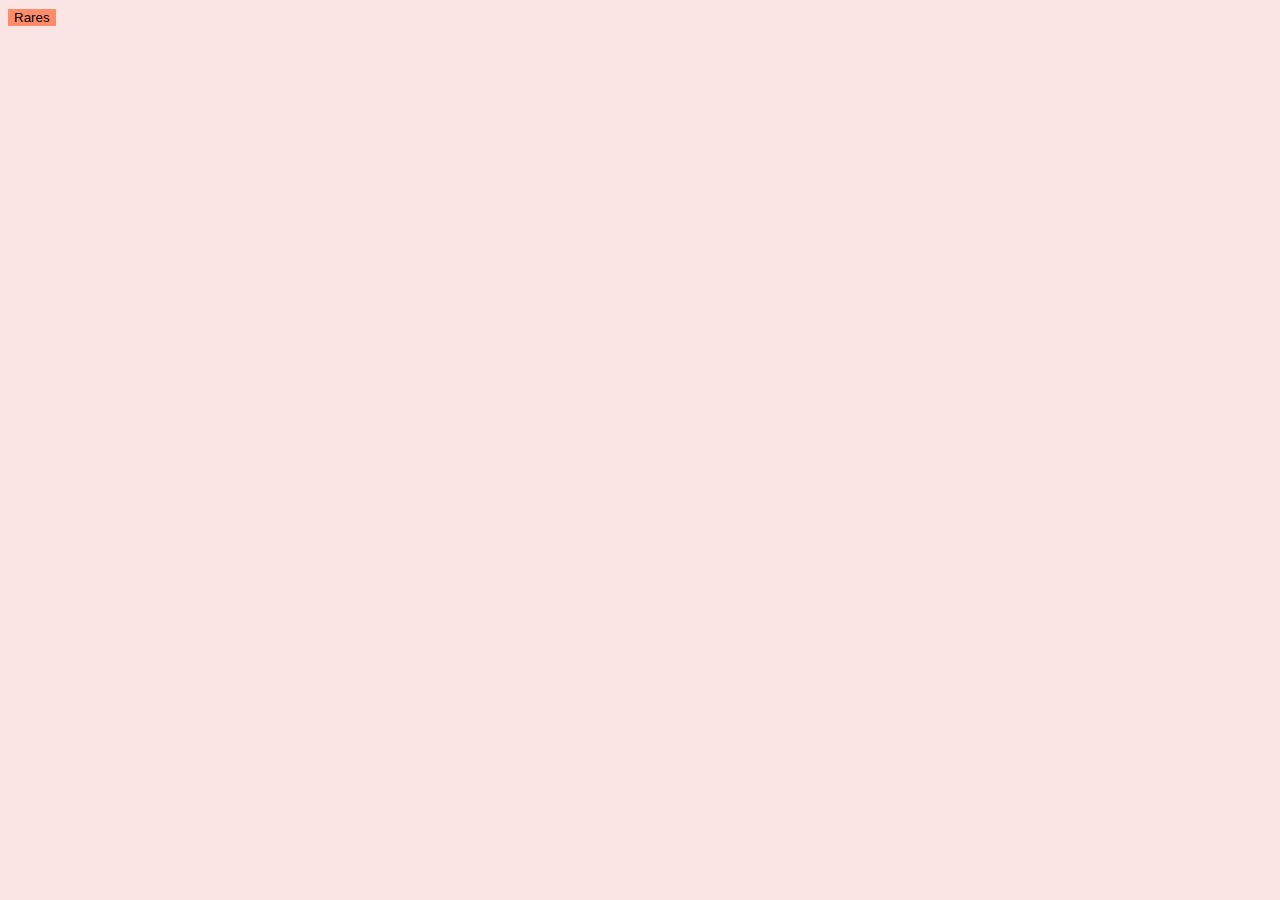
==== index.html @ 0b94a927 "Chatgpt told me to setup git lmao" ====
<!DOCTYPE html>
<html lang="en">
<head>
    <meta charset="UTF-8">
    <meta http-equiv="X-UA-Compatible" content="IE=edge">
    <meta name="viewport" content="width=device-width, initial-scale=1.0">
    <title>Definit fullstack master</title>
    <link rel="stylesheet" href="main.css">
</head>
<body>
    <button class="primaryButton">Rares</button>
</body>
</html>
---- main.css ----
body
{
    background-color: #fbe4e4;
}

.primaryButton
{
    background-color: #ff8c69;
    outline: 0cm;
    border-width: 0cm;
    

}
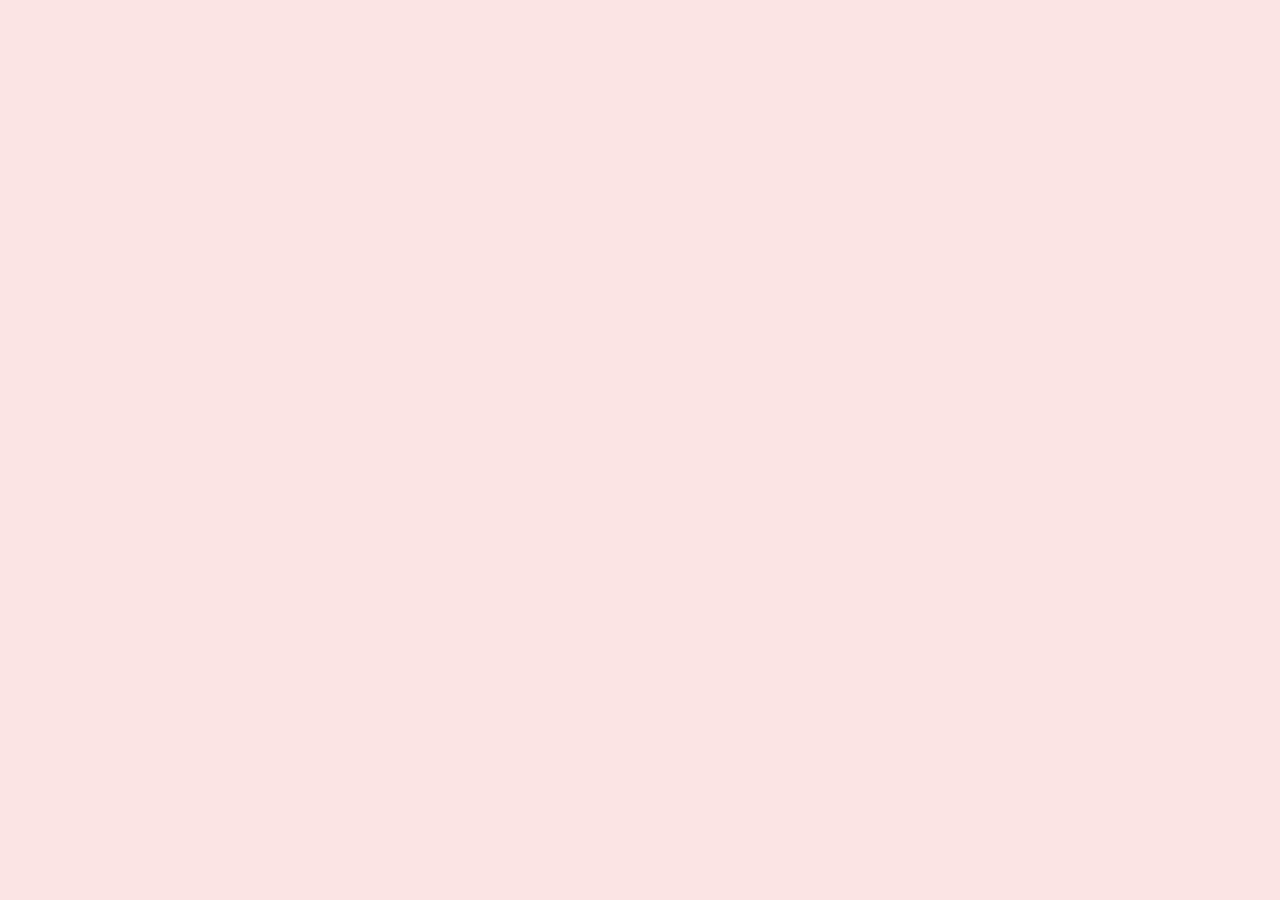
==== commit 8b3c1ac7: "Added the test div for testing the pallet" ====
--- a/index.html
+++ b/index.html
@@ -8,6 +8,19 @@
     <link rel="stylesheet" href="main.css">
 </head>
 <body>
-    <button class="primaryButton">Rares</button>
+    
+    
+    
+    
+    
+    
+    <div id="test">
+        <button class="primaryButton" style="width: 200px; height: 60px;">Rares</button>
+        <button class="secondaryButton" style="width: 200px; height: 60px;">Rares2</button>
+        <div class="accent">
+            <p>Idk</p>
+        </div>
+
+    </div>
 </body>
 </html>--- a/main.css
+++ b/main.css
@@ -8,6 +8,20 @@
     background-color: #ff8c69;
     outline: 0cm;
     border-width: 0cm;
-    
+}
+.secondaryButton
+{
+    background-color: #adffc0;
+    outline: 0cm;
+    border-width: 0cm;
+}
 
+.accent
+{
+    background-color: #cbe967;
+}
+
+#test
+{
+    visibility: hidden;
 }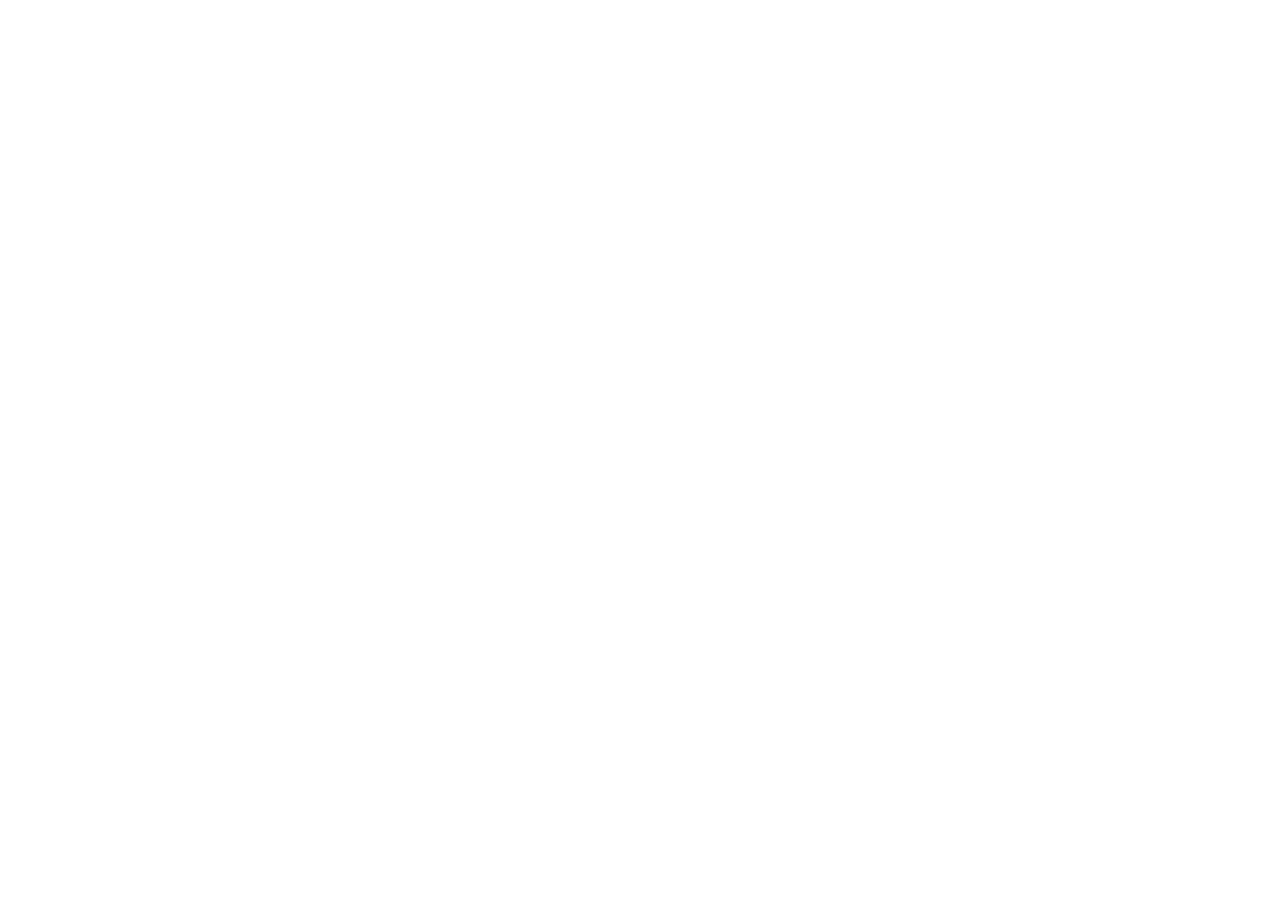
==== commit 7c6345ca: "Deleted everything" ====
--- a/index.html
+++ b/index.html
@@ -5,22 +5,8 @@
     <meta http-equiv="X-UA-Compatible" content="IE=edge">
     <meta name="viewport" content="width=device-width, initial-scale=1.0">
     <title>Definit fullstack master</title>
-    <link rel="stylesheet" href="main.css">
+    <link rel="stylesheet" href="../main.css">
 </head>
 <body>
-    
-    
-    
-    
-    
-    
-    <div id="test">
-        <button class="primaryButton" style="width: 200px; height: 60px;">Rares</button>
-        <button class="secondaryButton" style="width: 200px; height: 60px;">Rares2</button>
-        <div class="accent">
-            <p>Idk</p>
-        </div>
-
-    </div>
 </body>
 </html>